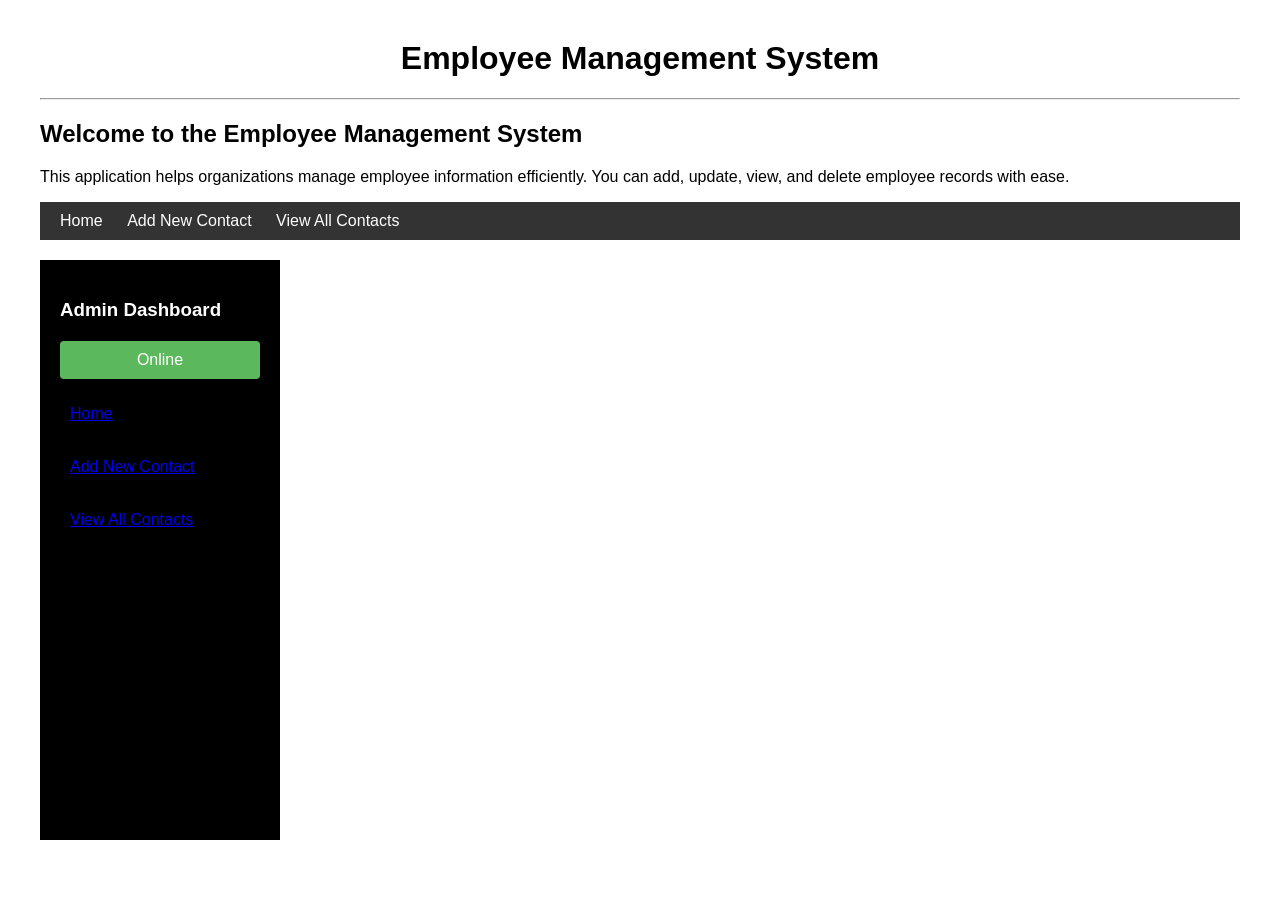
==== index.html @ 051372bc "Final clean project upload" ====
<!DOCTYPE html>
<html lang="en">
<head>
    <meta charset="UTF-8">
    <meta name="viewport" content="width=device-width, initial-scale=1.0">
    <title>Employee Management System</title>
    <link rel="stylesheet" href="style.css">
</head>
<body>
    <h1 style="text-align: center;">Employee Management System</h1>
    <hr>
    <h2>Welcome to the Employee Management System</h2>
    <p>This application helps organizations manage employee information efficiently.
       You can add, update, view, and delete employee records with ease.
    </p>
       <nav>
        <a href="index.html">Home</a>
        <a href="new-contact.html">Add New Contact</a>
        <a href="view-contacts.html">View All Contacts</a>
       </nav>
    <div class="dashboard-container">
        <div class="sidebar">
            <h3>Admin Dashboard</h3>
            <p class="status">Online</p>
            <ul>
                <li><a href="index.html">Home</a></li>
                <li><a href="new-contact.html">Add New Contact</a></li>
                <li><a href="view-contacts.html">View All Contacts</a></li>
                
            </ul>
        </div>
 
 
    </div>
     
    <script src="main.js"></script>
    
</body>
</html>
---- style.css ----
body{
font-family: Arial;
margin: 40px;
}
nav {
    background-color: #333;
    padding: 10px;
}

nav a {
    color: white;
    margin: 10px;
    text-decoration: none;
}

nav a:hover {
    color: purple;
}


.dashboard-container {
 display: flex;
}

.sidebar {
    width: 200px;
    background-color: black;
    padding: 20px;
    height: 60vh;
    color: white;
    padding: 20px;
    margin-top: 20px;
}

.sidebar ul {
    list-style-type: none;
    padding: 0;
}
.sidebar ul li {
    margin-bottom: 15px;
    cursor: pointer;
    padding: 10px;
}
.sidebar ul li:hover {
    background-color: #ddd;
    color: black;
}
.status {
    margin-top: 20px;
    padding: 10px;
    background-color: #5cb85c;
    color: white;
    text-align: center;
    border-radius: 4px;
}



.container {
    max-width: 600px;
    margin: 40px auto;
    margin-left: 10px;
    background: #fff;
    padding: 25px;
    border: 1px solid #ccc;
    border-radius: 5px;
}
.form-group {
    margin-bottom: 15px;
    align-items: center;
    display: flex;
}
.form-group label {
    width: 120px;
    font-weight: bold;
}

.form-group input, .form-group select{
    flex: 1;
    padding: 8px;
    border: 1px solid #ccc;
    border-radius: 4px;
}
.radio-group {
    display: flex;
    gap: 20px;
    margin-bottom: 15px;
}   

.submit-btn {
    padding: 8px 12px;
    background-color: blue;
    color: white;
    border: none;
    border-radius: 4px;
    cursor: pointer;
    font-size: 16px;
    width: 100%;
    margin-top: 15px;
}

.submit-btn:hover {
    background-color: darkblue;
}

.table-container {
    margin: 40px auto;
    width: 80%;
    padding: 5px;
    background: #fff;
    border-radius: 1px;
}

table {
    width: 100%;
    border-collapse: collapse;
}
table, th, td {
    border-bottom: 1px solid #eee;
    padding: 10px;
}
th {
    background-color: #f4f4f4;
    text-align: left;
    padding: 12px;
    border-bottom: 2px solid #ddd;
}
tr:hover {
    background-color: #f9f9f9;
}
.btn{
    border: none;
    padding: 5px 10px;
    margin-right: 5px;
    color: white;
    border-radius: 3px;
    cursor: pointer;
    font-size: 14px;
}
.btn-details {
    background-color: #5bc0de;
}
.btn-edit {
    background-color: #f0ad4e;
}
.btn-delete {
    background-color: #d9534f;
}
.btn-details:hover {
    background-color: #31b0d5;
}
.btn-edit:hover {
    background-color: #ec971f;
}
.btn-delete:hover {
    background-color: #c9302c;
}
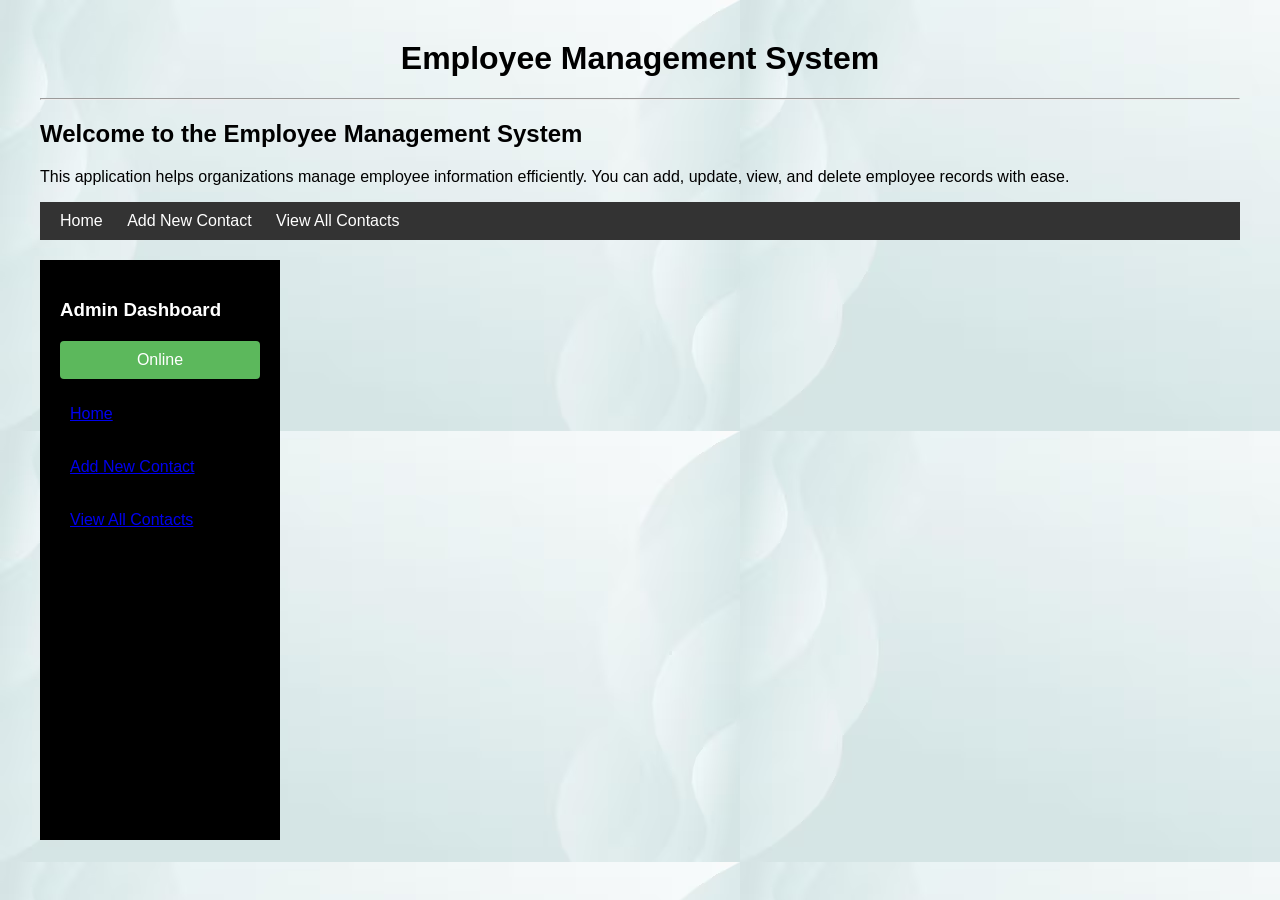
==== commit 88068112: "Add images, update project files" ====
--- a/index.html
+++ b/index.html
@@ -6,7 +6,7 @@
     <title>Employee Management System</title>
     <link rel="stylesheet" href="style.css">
 </head>
-<body>
+<body style="background-image: url(images/white.avif);">
     <h1 style="text-align: center;">Employee Management System</h1>
     <hr>
     <h2>Welcome to the Employee Management System</h2>
